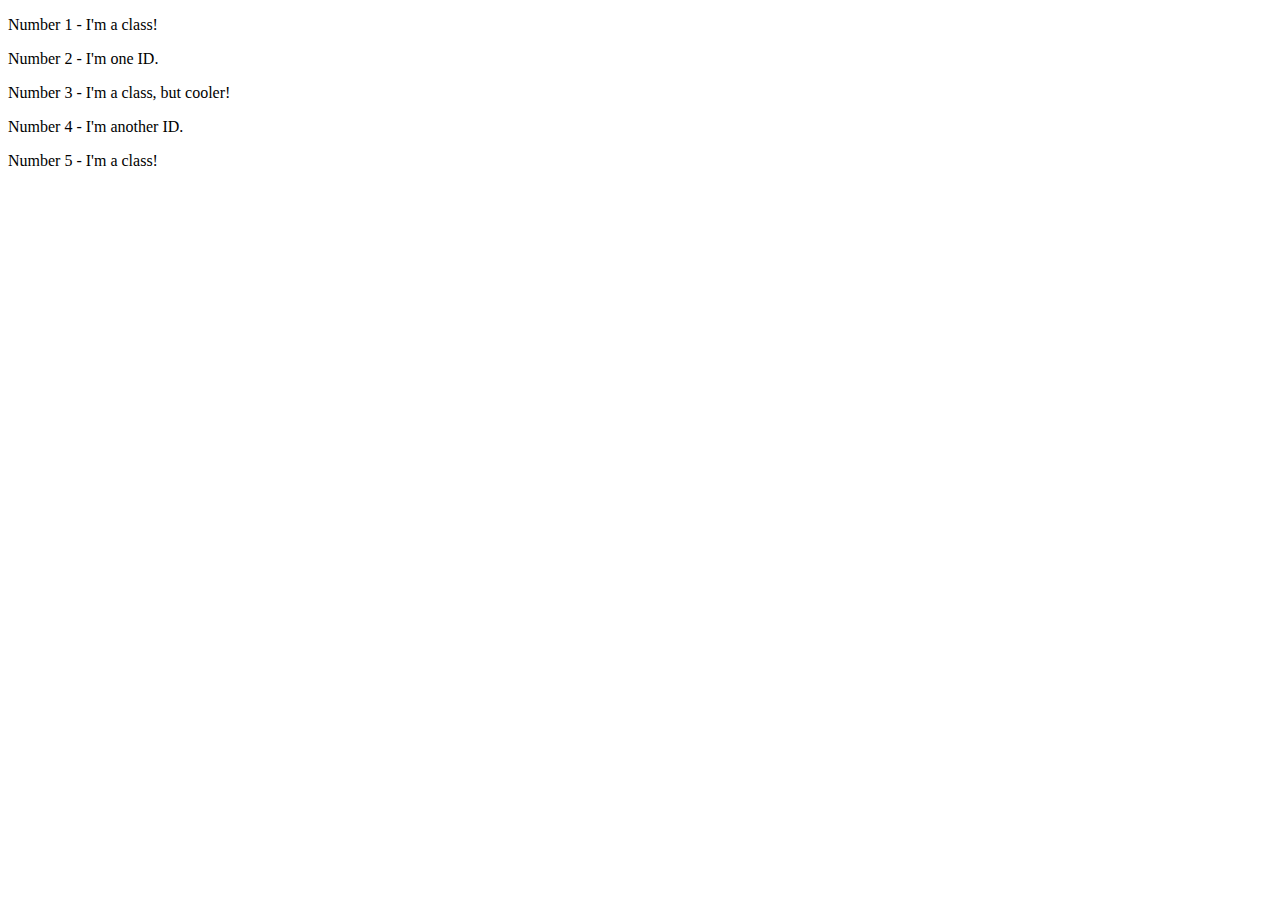
==== foundations/02-class-id-selectors/index.html @ cdafc521 "done!" ====
<!DOCTYPE html>
<html lang="en">
  <head>
    <meta charset="UTF-8">
    <meta http-equiv="X-UA-Compatible" content="IE=edge">
    <meta name="viewport" content="width=device-width, initial-scale=1.0">
    <title>Class and ID Selectors</title>
    <link rel="stylesheet" href="style.css">
  </head>
  <body>
    <p class="odd">Number 1 - I'm a class!</p>
    <div id="2">Number 2 - I'm one ID.</div>
    <p class="odd" id="3">Number 3 - I'm a class, but cooler!</p>
    <div id="4">Number 4 - I'm another ID.</div>
    <p class="odd">Number 5 - I'm a class!</p>
  </body>
</html>
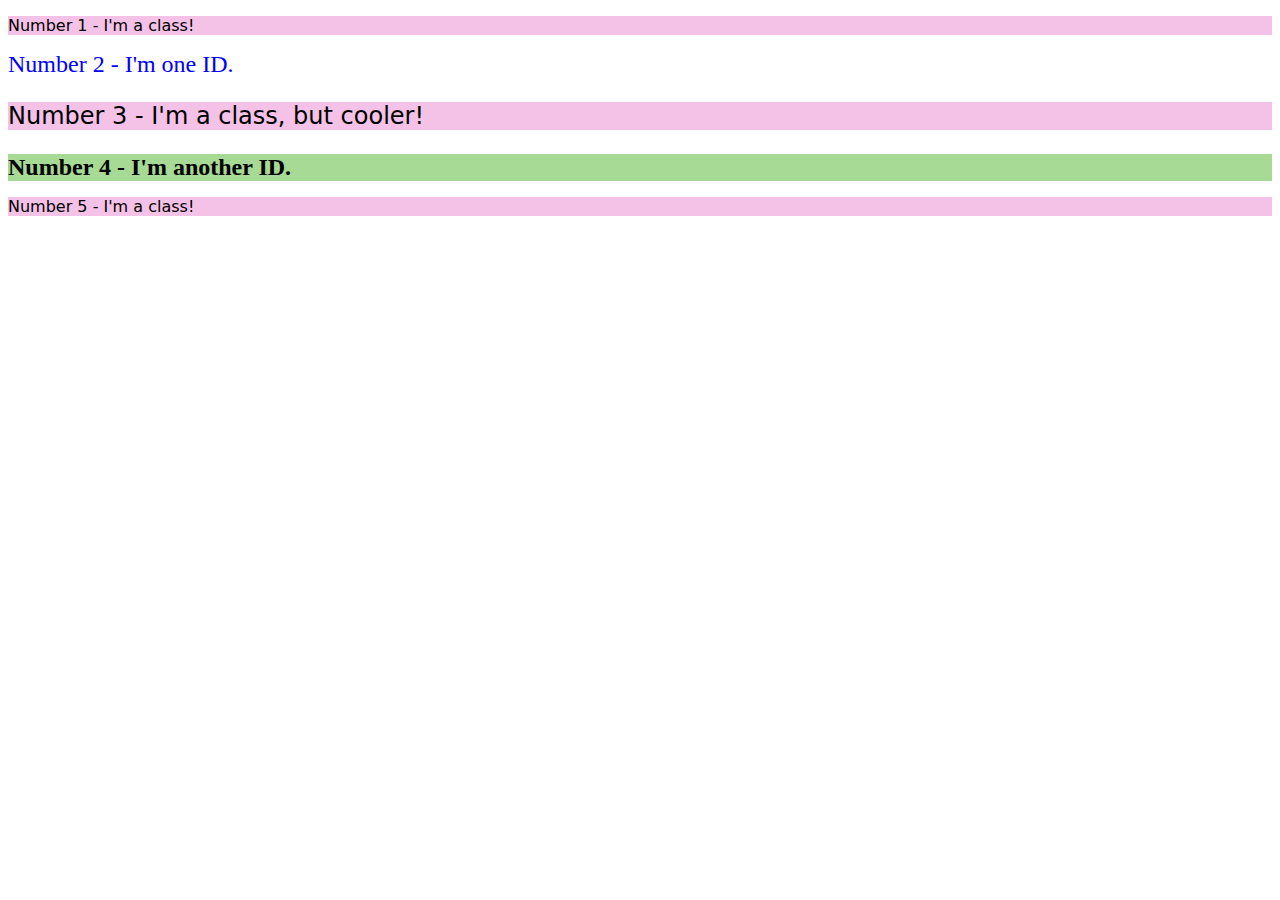
==== commit a1d961ed: "done!" ====
--- a/foundations/02-class-id-selectors/index.html
+++ b/foundations/02-class-id-selectors/index.html
@@ -9,9 +9,9 @@
   </head>
   <body>
     <p class="odd">Number 1 - I'm a class!</p>
-    <div id="2">Number 2 - I'm one ID.</div>
-    <p class="odd" id="3">Number 3 - I'm a class, but cooler!</p>
-    <div id="4">Number 4 - I'm another ID.</div>
+    <div id="second">Number 2 - I'm one ID.</div>
+    <p class="odd" id="third">Number 3 - I'm a class, but cooler!</p>
+    <div id="fourth">Number 4 - I'm another ID.</div>
     <p class="odd">Number 5 - I'm a class!</p>
   </body>
 </html>
--- a/foundations/02-class-id-selectors/style.css
+++ b/foundations/02-class-id-selectors/style.css
@@ -0,0 +1,19 @@
+.odd {
+	background-color: #f5c2e7;
+	font-family: "Verdana", "DejaVu Sans", sans-serif;
+}
+
+#third {
+	font-size: 24px;
+}
+
+#second {
+	color: blue;
+	font-size: 24px;
+}
+
+#fourth {
+	font-weight: bold;
+	background-color: #a6da95;
+	font-size: 24px;
+}
